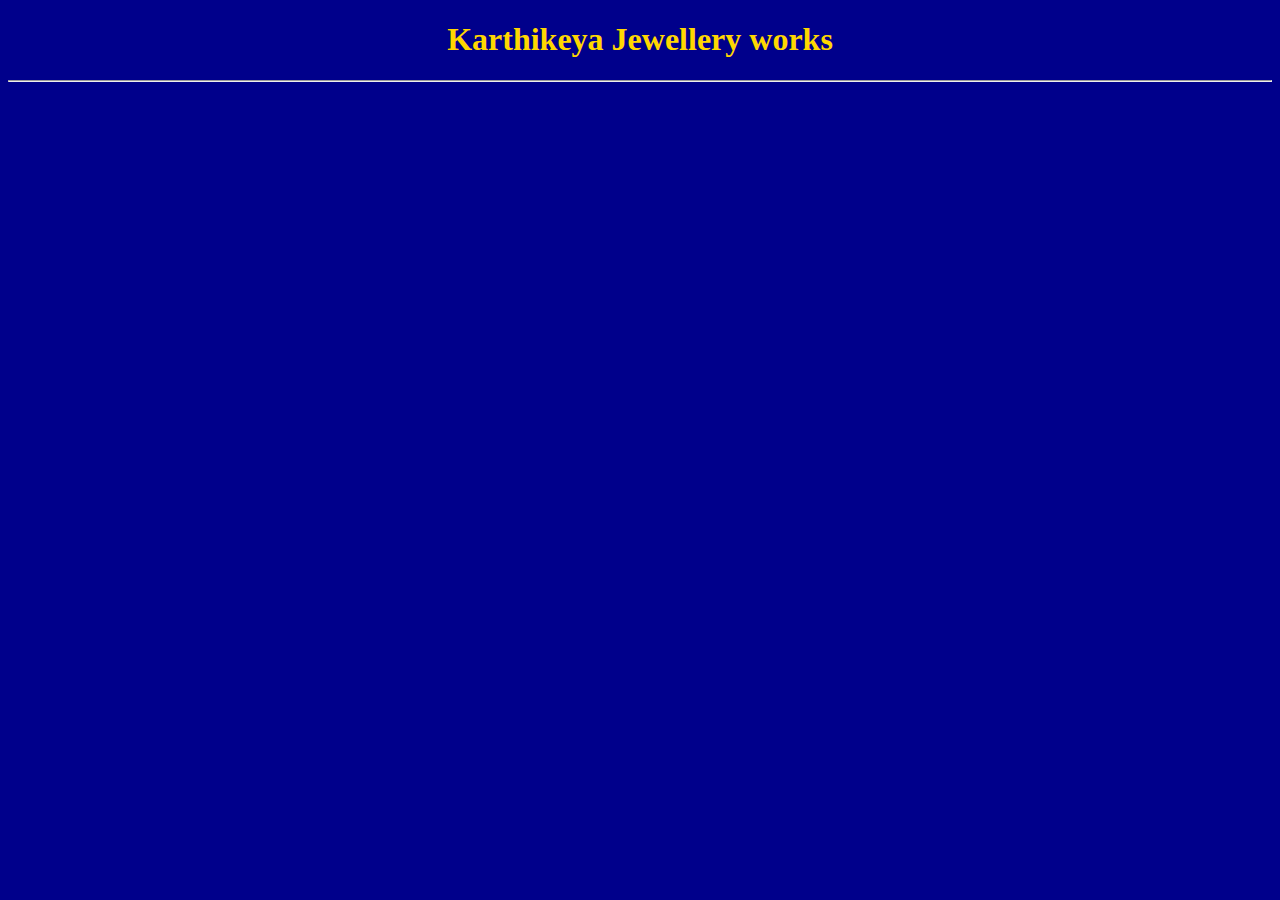
==== KJW.html @ 0a90868e "first version commit" ====
<!DOCTYPE html>
<html lang="en">
<head>
    <meta charset="UTF-8">
    <meta name="viewport" content="width=device-width, initial-scale=1.0">
    <title> KJW_login and Registartion</title>
</head>
<style>
    body{
        background-color: darkblue;
    }
    .shopname{
        color: gold;
        text-align: center;
    }
    hr{
        color: gold;
    }
</style>
<h1 class="shopname">Karthikeya Jewellery works</h1>
<hr>
<div class="leftside">
<h1></h1>
</div>
<body>
</body>
</html>
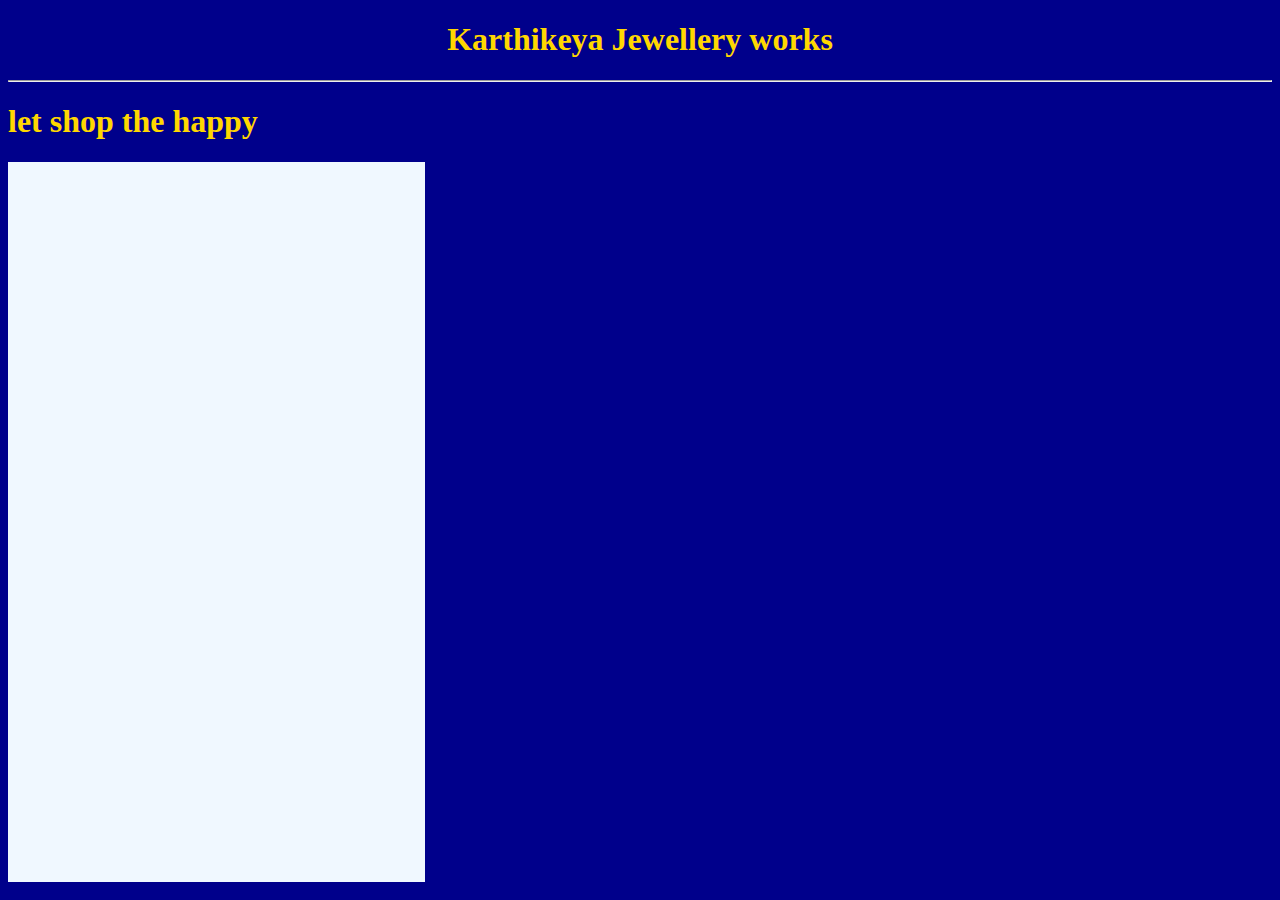
==== commit dd9c9b7c: "change in KJW file" ====
--- a/KJW.html
+++ b/KJW.html
@@ -16,11 +16,38 @@
     hr{
         color: gold;
     }
+    .rightside{
+        flex: 1;
+        position: flex;
+        background-color: aliceblue;
+        height: 80vh;
+        width: 33%;
+        justify-content: center;
+    }
+    .totalscreen{
+        flex: 1;
+        position: flex;
+        justify-content: center;
+        
+    }
+    .leftside{
+        flex: 1;
+        position: flex;
+        justify-content: center;
+    }
+    .leftside h1{
+        color: gold;
+    }
 </style>
 <h1 class="shopname">Karthikeya Jewellery works</h1>
 <hr>
-<div class="leftside">
-<h1></h1>
+<div class="totalscreen">
+    <div class="leftside">
+        <h1>let shop the happy</h1>
+    </div>
+    <div class="rightside">
+         
+    </div>
 </div>
 <body>
 </body>
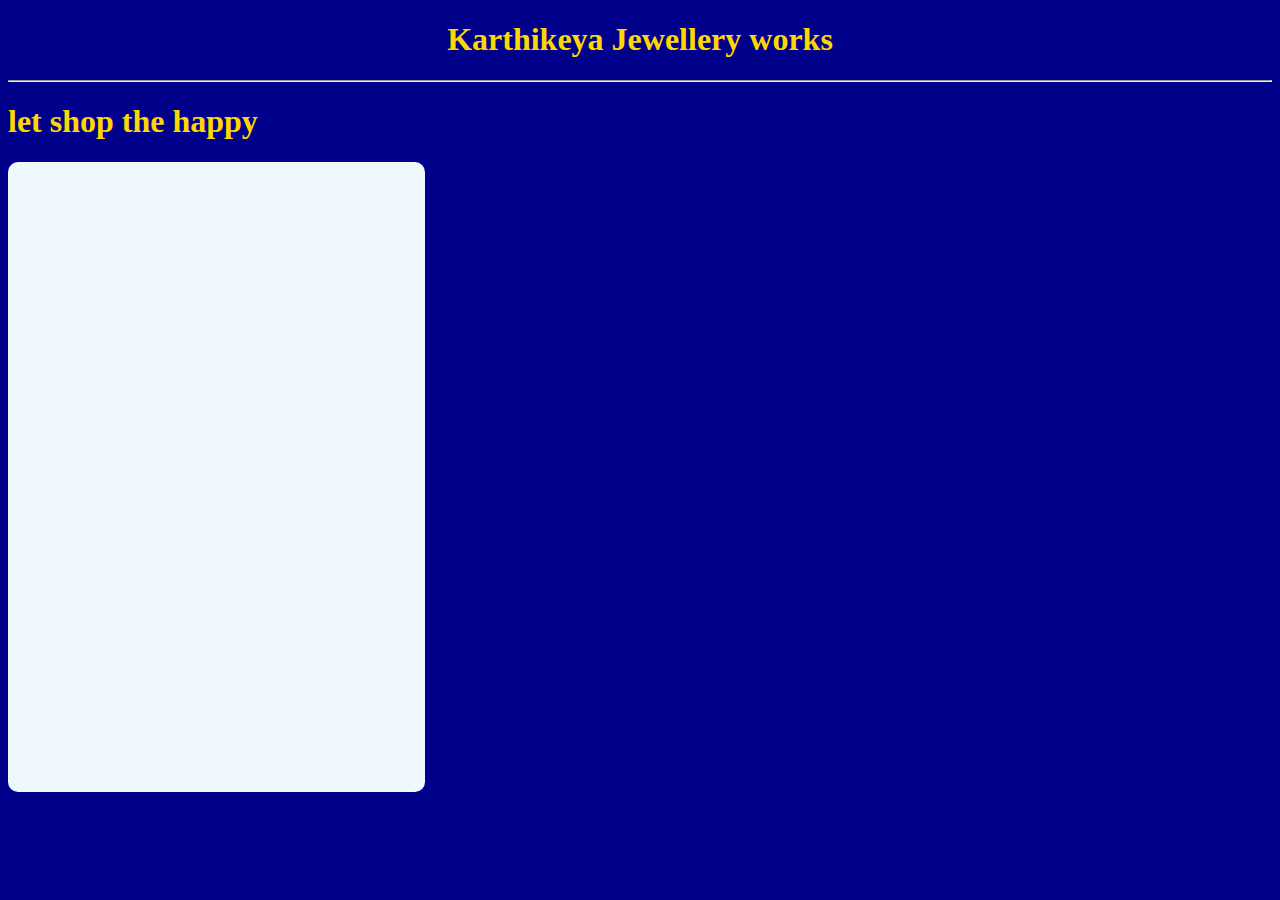
==== commit e91b6e9a: "added some new styles" ====
--- a/KJW.html
+++ b/KJW.html
@@ -20,15 +20,18 @@
         flex: 1;
         position: flex;
         background-color: aliceblue;
-        height: 80vh;
+        height: 70vh;
         width: 33%;
+        flex-direction: column-reverse;
         justify-content: center;
+        border-radius: 10px;
+        left: 20%;
+        align-items: center;
     }
     .totalscreen{
         flex: 1;
         position: flex;
         justify-content: center;
-        
     }
     .leftside{
         flex: 1;
